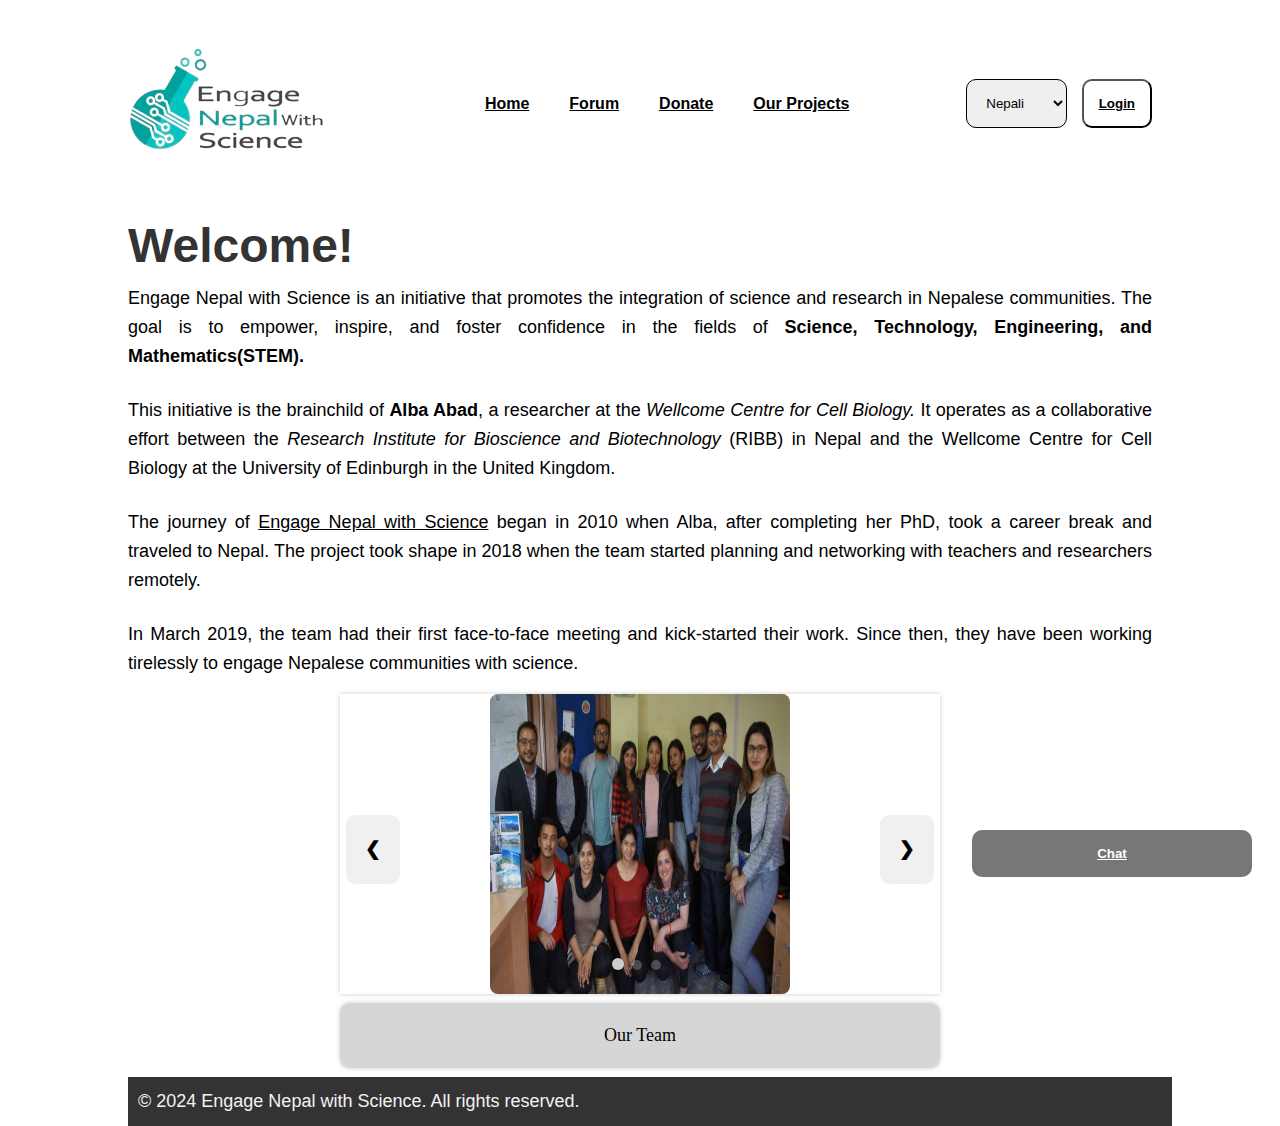
==== hackathon/index.html @ c6c05ad8 "Update and rename hindex.html to index.html" ====
<!DOCTYPE html>
<html>
<head>
    <title>Engage Nepal with Science</title>
    <link rel="stylesheet" href="styles.css">
    
</head>

<body>
 
    <div class="navbar">
      <div class="logo">
       <a  href="hindex.html" ><img src="tb.png"></a>
      </div>
        <ul>
            <a class="nav" href="hindex.html"> <li>Home</li></a>
            <a class="nav" href="forum.html"> <li>Forum</li></a>
            <a class="nav" href="donate.html"> <li>Donate</li></a>
            <a class="nav" href="projects.html"> <li>Our Projects</li></a>
        </ul>
        <div class="third">
            <select name="Language" id="Language">
              <option value="Neplai">Nepali</option>
              <option value="Bhojpuri">Bhojpuri</option>
              <option value="Newari">Newari</option>
              <option value="Urdu">Urdu</option>
            </select>

              <a  href="login.html"><button class="point">Login</button></a>
        </div>
    </div>

    <h1 class="heading">Welcome!</h1>
    <p>Engage Nepal with Science is an initiative that promotes the integration of science and research in Nepalese communities. The goal is to empower, inspire, and foster confidence in the fields of <b>Science, Technology, Engineering, and Mathematics(STEM).</b></p>
    <br>
    <p>This initiative is the brainchild of <b>Alba Abad</b>, a researcher at the <i>Wellcome Centre for Cell Biology.</i> It operates as a collaborative effort between the <i>Research Institute for Bioscience and Biotechnology </i>(RIBB) in Nepal and the Wellcome Centre for Cell Biology at the University of Edinburgh in the United Kingdom.</p>
    <br>
    <p>The journey of <u>Engage Nepal with Science</u> began in 2010 when Alba, after completing her PhD, took a career break and traveled to Nepal. The project took shape in 2018 when the team started planning and networking with teachers and researchers remotely.</p>
    <br>
    <p>In March 2019, the team had their first face-to-face meeting and kick-started their work. Since then, they have been working tirelessly to engage Nepalese communities with science.</p>

    <div class="carousel-container">
        <div class="carousel-imgs">
        <img src="6.jpg" class="carousel-img visible"/>
        <img src="SERIES.jpeg" class="carousel-img  hidden"/>
        <img src="scienceimg.jpg" class="carousel-img  hidden"/>
        </div>
          <a class="prev arrow">&#10094;</a>
          <a class="next arrow">&#10095;</a>
        <div class="slide-numbers">
            <span class="dot active"></span>
            <span class="dot"></span>
            <span class="dot"></span>
        </div>
        
      </div>
      <div class="carousel-captions">
        <p class="carousel-caption visible">Our Team</p>
        <p class="carousel-caption hidden">Our New Series</p>
        <p class="carousel-caption hidden">Code the Future</p>
        </div>
      
        <button class="open-button" onclick="openForm()">Chat</button>

        <div class="chat-popup" id="myForm">
          <form action="messagesent.html" class="form-container">
            <h1>Chat</h1>
        
            <label for="msg"><b>Message</b></label>
            <textarea placeholder="Type message.." name="msg" required></textarea>
        
            <button type="submit" class="btn">Send</button>
            <button type="button" class="btn cancel" onclick="closeForm()">Close</button>
          </form>
        </div>

    <footer>
        <p class="contact" style="align-items: center;">© 2024 Engage Nepal with Science. All rights reserved.</p>
    </footer>
    <script>
        // Variables
let prev = document.querySelector('.prev');
let next = document.querySelector('.next');
let imgs = document.querySelectorAll('.carousel-img');
let dots = document.querySelectorAll('.dot');
let captions = document.querySelectorAll('.carousel-caption')
let totalImgs = imgs.length;
let imgPosition = 0;

// Event Listeners
next.addEventListener('click', nextImg);
prev.addEventListener('click', prevImg);

// Update Position
function updatePosition (){
//   Images
  for(let img of imgs){
    img.classList.remove('visible');
    img.classList.add('hidden');
  }
  imgs[imgPosition].classList.remove('hidden');
  imgs[imgPosition].classList.add('visible')
//   Dots
  for (let dot of dots) {
     dot.className = dot.className.replace(" active", "");
  }
    dots[imgPosition].classList.add('active');
//   Captions
  for (let caption of captions) {
      caption.classList.remove('visible');
      caption.classList.add('hidden');
  }
    captions[imgPosition].classList.remove('hidden');
    captions[imgPosition].classList.add('visible')
}

// Next Img
function nextImg(){
  if (imgPosition === totalImgs -1){
        imgPosition = 0;
    } else{
        imgPosition++;
    }
    updatePosition();
}
//Previous Image
function prevImg(){
  if (imgPosition === 0){
        imgPosition = totalImgs-1;
    } else{
        imgPosition--;
    }
    updatePosition();
}

// Dot Position
dots.forEach((dot, dotPosition) => {
  dot.addEventListener("click", () => {
    imgPosition = dotPosition
    updatePosition(dotPosition)
  })
})

function openForm() {
  document.getElementById("myForm").style.display = "block";
}

function closeForm() {
  document.getElementById("myForm").style.display = "none";
}

    </script>
    
</body>
</html>
---- hackathon/styles.css ----
*{
    margin: 0;
    font-family:Arial, Helvetica, sans-serif;
}
body {
    padding: 0 10%;
    line-height: 1.6;
}



h1, h2 {
    color: #333;
}
h1{
    font-size: 300%;
}
p {
    text-align: justify;
    font-size: 18px;
}
footer {
    background-color: #333;
    color: #f2f2f2;
    text-align: center;
    padding: 10px;
    left: 0;
    bottom: 0;
    width: 100%;
}
.post {
    border: 1px solid #ddd;
    padding: 10px;
    margin-bottom: 20px;
}
.post-buttons {
    margin-top: 20px;
}
.post-buttons button {
    margin-right: 10px;
}


.navbar{
    display: flex;
    justify-content: space-between;
    align-items: center;
}

ul{
  display: flex;
  justify-content: center;
  align-items: center;
}

li{
    list-style: none;
    margin: 10px;
    border: none;
    border-radius: 10px;
    padding: 10px;
    color: #000000;
    text-decoration: underline ;
    font-weight: bold;
}

a{
    text-decoration: none;

}

li:hover{
    background-color: black;
    color: rgb(255, 255, 255);
    transition: ease-in-out 0.2;
    padding: 15px;
}

.img{
display: flex;
justify-content: center;
align-items: center;

}


  
  .carousel-container{
    position:relative;
    margin:1em auto .5em auto;
    max-width:600px;
  }
  .carousel-container, .carousel-caption{
    box-shadow: 0 0 5px rgb(204,204,204);;
  }
  .carousel-container img{
  border-radius:.5em;
  }
  .hidden{
    display:none;
  }
  .visible{
    display:block;
  }
  .arrow{
    display:inline;
  }
  
  .prev, .arrow{
   cursor: pointer;
    position: absolute;
    top: 50%;
    width: auto;
    margin: -1.5em .3em 0 .3em;
    padding: 1em;
    color: black;
    font-weight: bold;
    font-size: 1.2em;
    transition: 0.3s ease;
    border-radius: .5em;
    user-select: none;
    background-color:rgba(204,204,204, 0.3);
  }
  .next {
    right:0 ;
  }
  .prev:hover, .next:hover{
    box-shadow: 0 0 5px #fff;
    border:1px solid #fff;
  }
  .slide-numbers{
    text-align: center;
    position:absolute;
    bottom:1em;
    left:45%;
  
  }
  .dot{
    cursor: pointer;
    height: 10px;
    width: 10px;
    margin: 0 2px;
    background-color: rgba(204,204,204, 0.3);
    border-radius: 50%;
    display: inline-block;
  } 
  
  .dot:hover, .active{
    background-color: rgb(204,204,204);
    height: 12px;
    width: 12px;
  }
  .dot:hover{
     box-shadow: 0 0 5px #fff;
  }
  .carousel-caption{
    text-align: center;
    font-family:'Nanum Gothic',serif;
    background-color: rgba(204,204,204,.8);
    max-width:600px;
    margin:.5em auto;
    padding:1em 0;
    border-radius:.5em;
  }
  
  
.carousel-imgs img{
    width: 300px;
    height: 300px;
    
}

  
.carousel-imgs img:hover{
  width: 400px;
  height: 400px;
  transition: ease-in-out 1s;
  
}
.carousel-imgs{
display: flex;
justify-content: center;
align-items: center;
}


.open-button {
  background-color: #555;
  color: white;
  padding: 16px 20px;
  border: none;
  cursor: pointer;
  opacity: 0.8;
  position: fixed;
  bottom: 23px;
  right: 28px;
  width: 280px;
}

.chat-popup {
  display: none;
  position: fixed;
  bottom: 0;
  right: 15px;
  border: 3px solid #f1f1f1;
  z-index: 9;
}

.form-container {
  max-width: 300px;
  padding: 10px;
  background-color: white;
}

.form-container textarea {
  width: 100%;
  padding: 15px;
  margin: 5px 0 22px 0;
  border: none;
  background: #f1f1f1;
  resize: none;
  min-height: 200px;
}

.form-container textarea:focus {
  background-color: #ddd;
  outline: none;
}

.form-container .btn {
  background-color: #04AA6D;
  color: white;
  padding: 16px 20px;
  border: none;
  cursor: pointer;
  width: 100%;
  margin-bottom:10px;
  opacity: 0.8;
}

.form-container .cancel {
  background-color: red;
}

.form-container .btn:hover, .open-button:hover {
  opacity: 1;
}




select{
  padding: 15px;
  border-radius: 10px;
  border: 1px solid;
  margin-right: 10px;


}


button{
  background-color: rgb(255, 255, 255);
  border-radius: 10px;
  padding: 15px;
  color: #000000;
  font-weight: bold;
  text-decoration: underline;
}

button:hover{
background-color: #000000;
color: rgb(255, 255, 255);

}
.programimg{
  display: flex;
  align-self: center;
  align-items: center;
}


.programimg:hover{
  width: 400px;
  height: 400px;
  transition: ease-in-out 1s;
}

.point{
  cursor: pointer;
}

.programimg{
  margin-left: 250px;
  box-shadow: 0 4px 8px 0 rgba(0, 0, 0, 0.2), 0 6px 20px 0 rgba(0, 0, 0, 0.19);
border: 4px dashed;
}
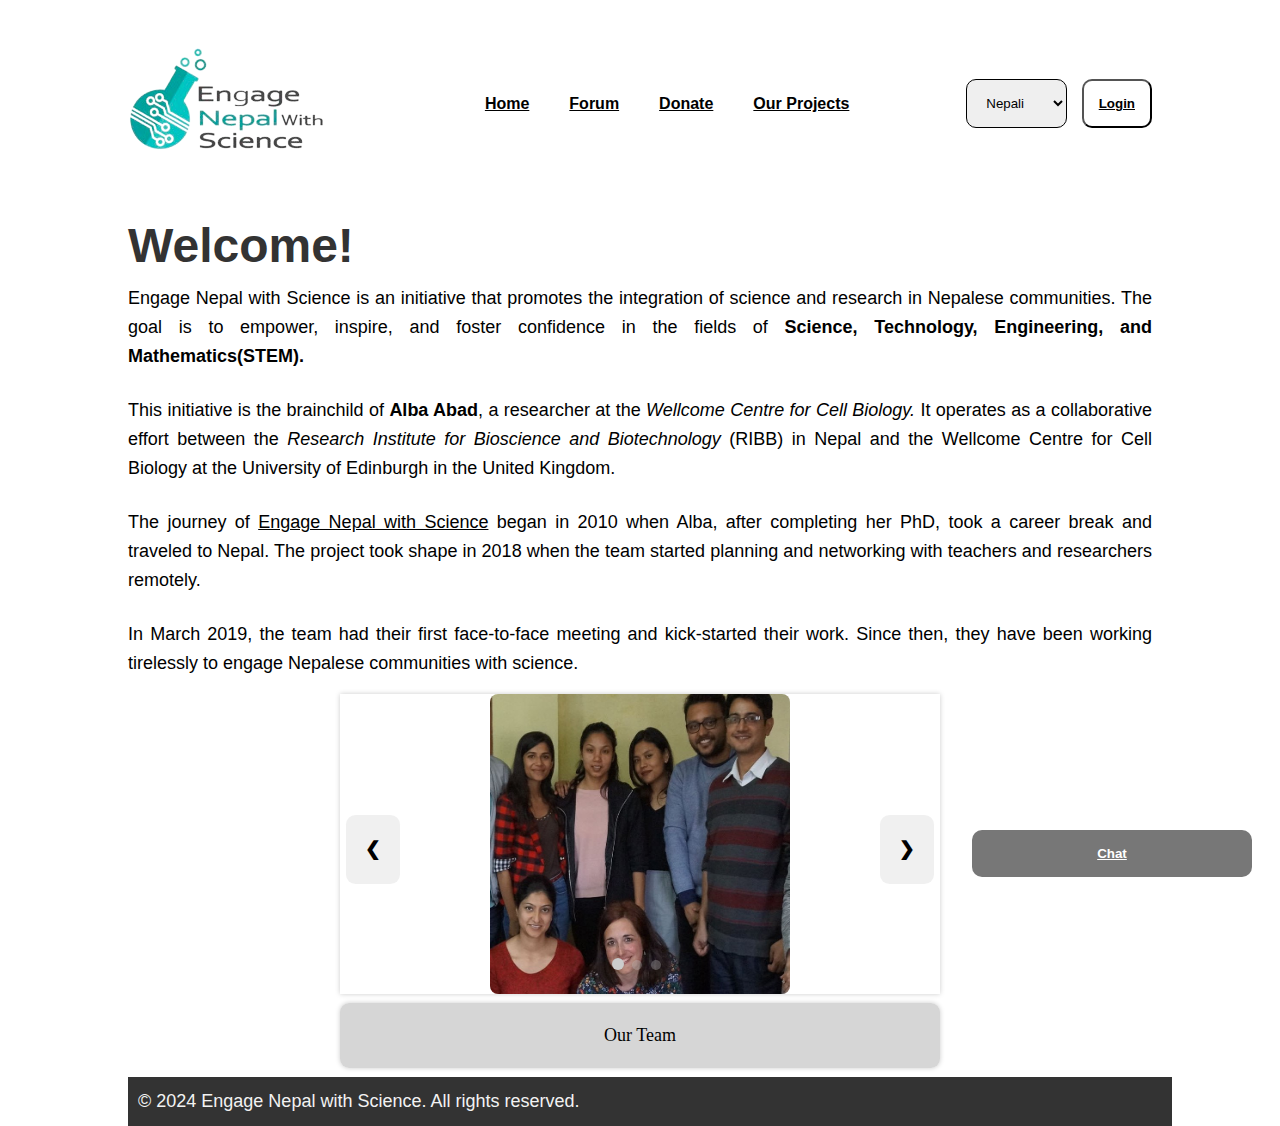
==== commit f83ff03a: "changes to image and forms" ====
--- a/hackathon/index.html
+++ b/hackathon/index.html
@@ -10,10 +10,10 @@
  
     <div class="navbar">
       <div class="logo">
-       <a  href="hindex.html" ><img src="tb.png"></a>
+       <a  href="index.html" ><img src="tb.png"></a>
       </div>
         <ul>
-            <a class="nav" href="hindex.html"> <li>Home</li></a>
+            <a class="nav" href="index.html"> <li>Home</li></a>
             <a class="nav" href="forum.html"> <li>Forum</li></a>
             <a class="nav" href="donate.html"> <li>Donate</li></a>
             <a class="nav" href="projects.html"> <li>Our Projects</li></a>
@@ -41,7 +41,7 @@
 
     <div class="carousel-container">
         <div class="carousel-imgs">
-        <img src="6.jpg" class="carousel-img visible"/>
+        <img src="team.jpg" class="carousel-img visible"/>
         <img src="SERIES.jpeg" class="carousel-img  hidden"/>
         <img src="scienceimg.jpg" class="carousel-img  hidden"/>
         </div>
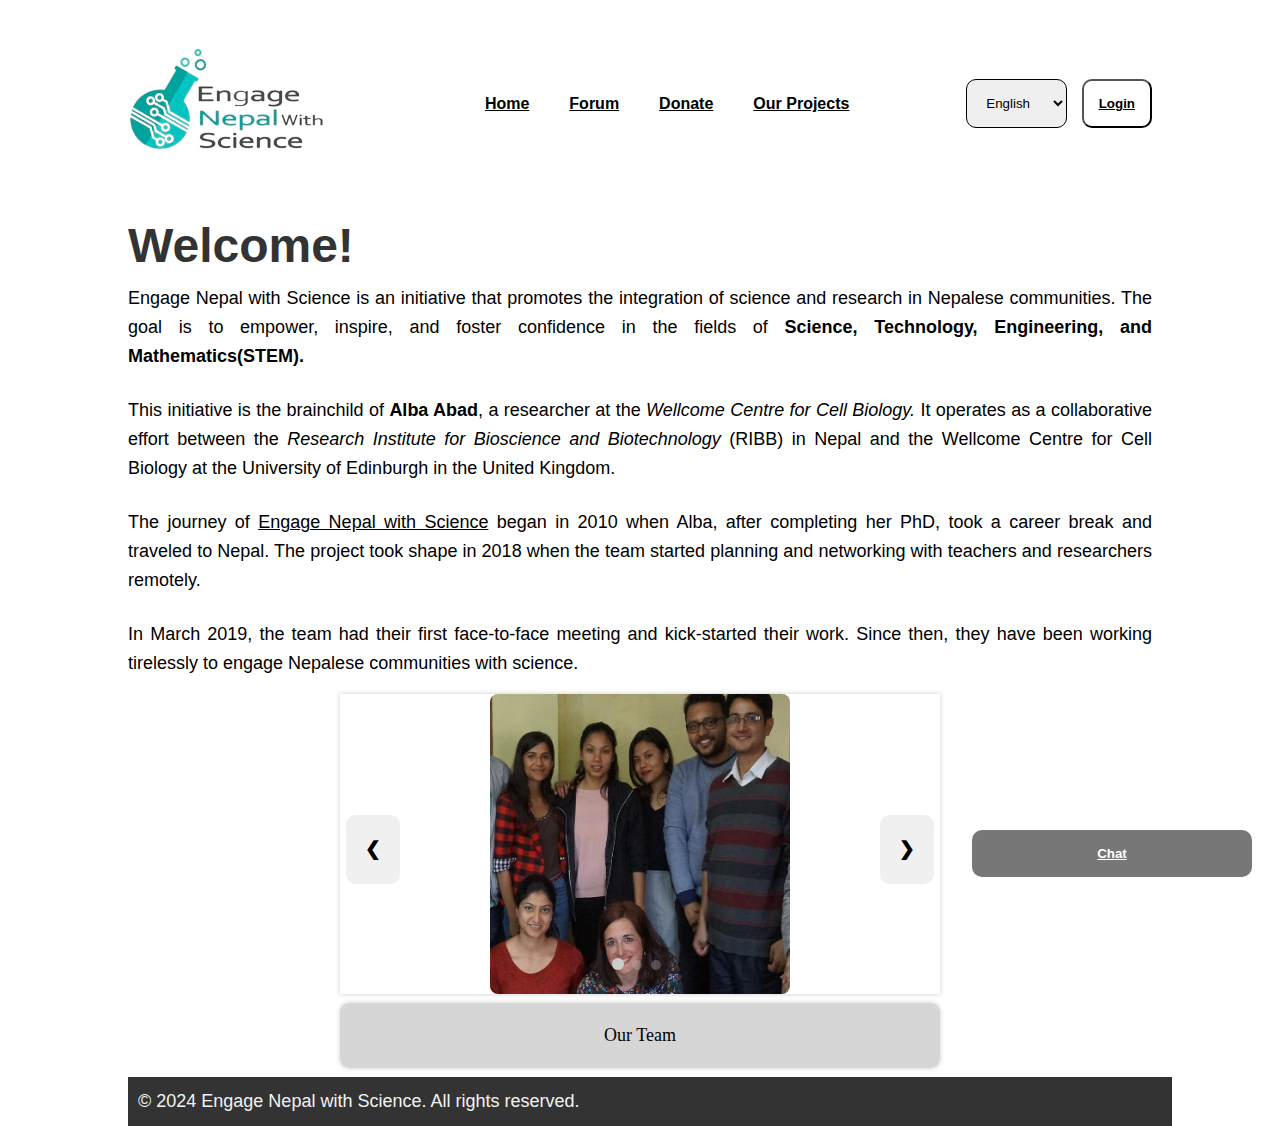
==== commit 552a75a3: "changed language options" ====
--- a/hackathon/index.html
+++ b/hackathon/index.html
@@ -20,10 +20,10 @@
         </ul>
         <div class="third">
             <select name="Language" id="Language">
-              <option value="Neplai">Nepali</option>
+              <option value="English">English</option>
+              <option value="Nepali">Nepali</option>
+              <option value="Newari">Newari</option>
               <option value="Bhojpuri">Bhojpuri</option>
-              <option value="Newari">Newari</option>
-              <option value="Urdu">Urdu</option>
             </select>
 
               <a  href="login.html"><button class="point">Login</button></a>
